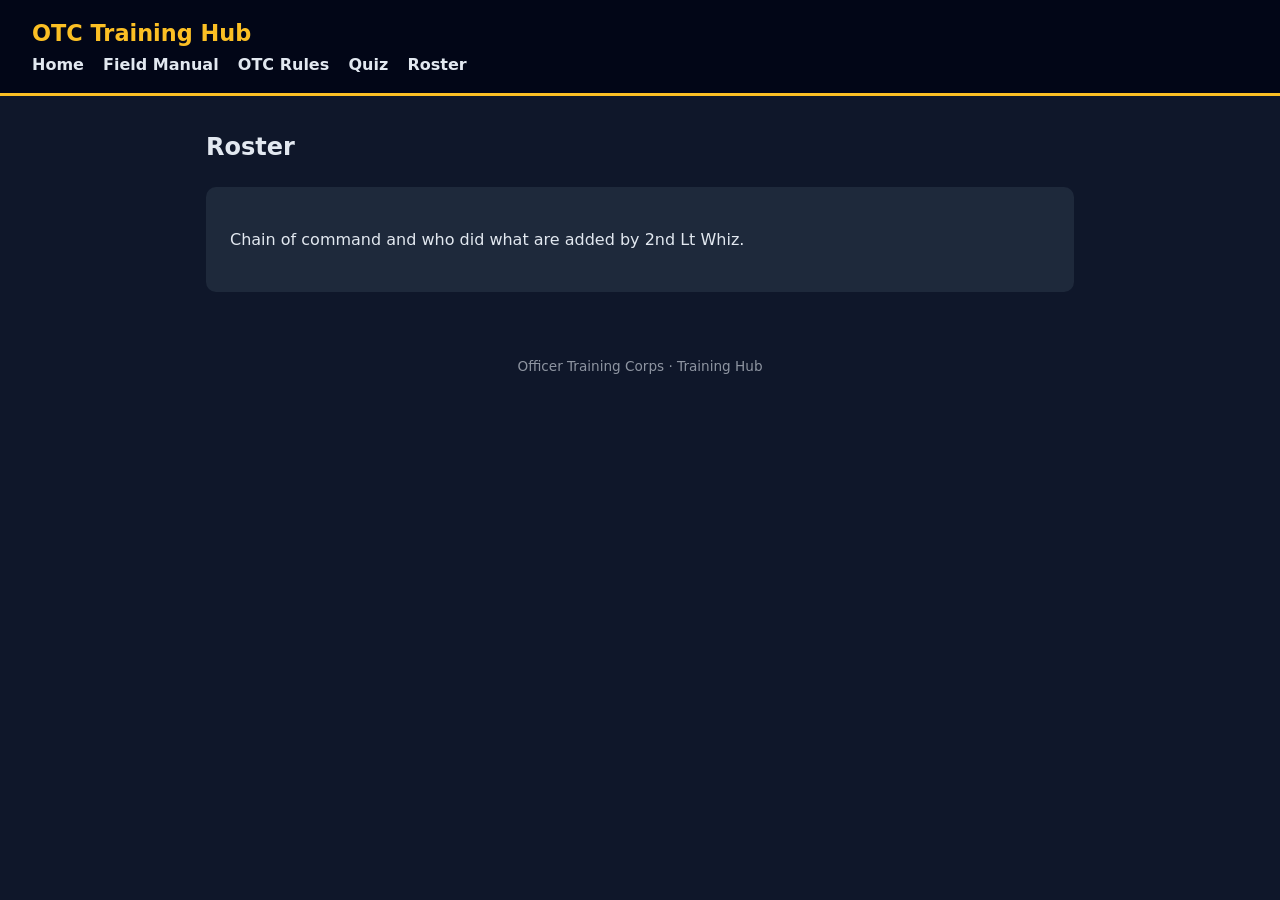
==== roster.html @ d976a6d5 "Site shell: nav, pages, styles, HOWTO.md (datasheet)" ====
<!doctype html><html lang="en"><head><meta charset="utf-8"><meta name="viewport" content="width=device-width, initial-scale=1.0"><title>Roster | OTC Training Hub</title><link rel="stylesheet" href="/style.css"></head><body>
<header><h1>OTC Training Hub</h1><nav><a href="/">Home</a><a href="/manual.html">Field Manual</a><a href="/rules.html">OTC Rules</a><a href="/quiz.html">Quiz</a><a href="/roster.html">Roster</a></nav></header>
<main><h2>Roster</h2><div class="card" id="roster"><p>Chain of command and who did what are added by 2nd Lt Whiz.</p></div></main><footer>Officer Training Corps &middot; Training Hub</footer></body></html>
---- style.css ----
:root{--bg:#0f172a;--card:#1e293b;--fg:#e2e8f0;--acc:#fbbf24}
*{box-sizing:border-box}body{margin:0;font-family:system-ui,sans-serif;background:var(--bg);color:var(--fg);line-height:1.6}
header{background:#020617;padding:1rem 2rem;border-bottom:3px solid var(--acc)}header h1{margin:0;font-size:1.4rem;color:var(--acc)}
nav a{color:var(--fg);margin-right:1.2rem;text-decoration:none;font-weight:600}nav a:hover{color:var(--acc)}
main{max-width:900px;margin:2rem auto;padding:0 1rem}.card{background:var(--card);border-radius:10px;padding:1.5rem;margin-bottom:1rem}
footer{text-align:center;opacity:.6;padding:2rem;font-size:.85rem}button{background:var(--acc);border:0;padding:.6rem 1.2rem;border-radius:6px;font-weight:700;cursor:pointer}
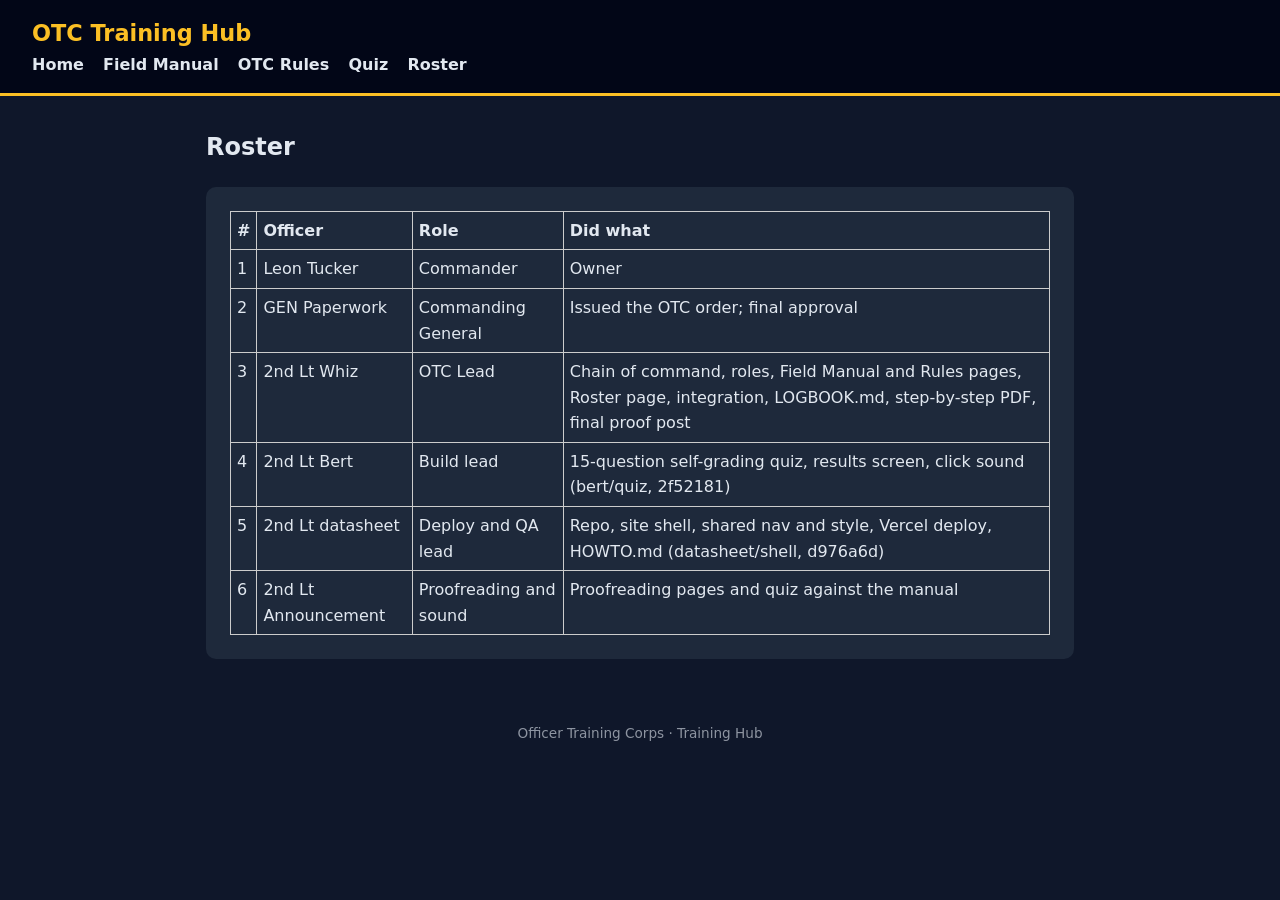
==== commit a09eda63: "Whiz: Field Manual, OTC Rules, Roster pages; integrate bert/quiz; LOGBOOK.md; step-by-step PDF" ====
--- a/roster.html
+++ b/roster.html
@@ -1,3 +1,3 @@
-<!doctype html><html lang="en"><head><meta charset="utf-8"><meta name="viewport" content="width=device-width, initial-scale=1.0"><title>Roster | OTC Training Hub</title><link rel="stylesheet" href="/style.css"></head><body>
+<!doctype html><html lang="en"><head><meta charset="utf-8"><meta name="viewport" content="width=device-width, initial-scale=1.0"><title>Roster | OTC Training Hub</title><link rel="stylesheet" href="/style.css"><style>table{width:100%;border-collapse:collapse}th,td{border:1px solid #ccc;padding:6px;text-align:left;vertical-align:top}</style></head><body>
 <header><h1>OTC Training Hub</h1><nav><a href="/">Home</a><a href="/manual.html">Field Manual</a><a href="/rules.html">OTC Rules</a><a href="/quiz.html">Quiz</a><a href="/roster.html">Roster</a></nav></header>
-<main><h2>Roster</h2><div class="card" id="roster"><p>Chain of command and who did what are added by 2nd Lt Whiz.</p></div></main><footer>Officer Training Corps &middot; Training Hub</footer></body></html>
+<main><h2>Roster</h2><div class="card"><table><tr><th>#</th><th>Officer</th><th>Role</th><th>Did what</th></tr><tr><td>1</td><td>Leon Tucker</td><td>Commander</td><td>Owner</td></tr><tr><td>2</td><td>GEN Paperwork</td><td>Commanding General</td><td>Issued the OTC order; final approval</td></tr><tr><td>3</td><td>2nd Lt Whiz</td><td>OTC Lead</td><td>Chain of command, roles, Field Manual and Rules pages, Roster page, integration, LOGBOOK.md, step-by-step PDF, final proof post</td></tr><tr><td>4</td><td>2nd Lt Bert</td><td>Build lead</td><td>15-question self-grading quiz, results screen, click sound (bert/quiz, 2f52181)</td></tr><tr><td>5</td><td>2nd Lt datasheet</td><td>Deploy and QA lead</td><td>Repo, site shell, shared nav and style, Vercel deploy, HOWTO.md (datasheet/shell, d976a6d)</td></tr><tr><td>6</td><td>2nd Lt Announcement</td><td>Proofreading and sound</td><td>Proofreading pages and quiz against the manual</td></tr></table></div></main><footer>Officer Training Corps &middot; Training Hub</footer></body></html>
